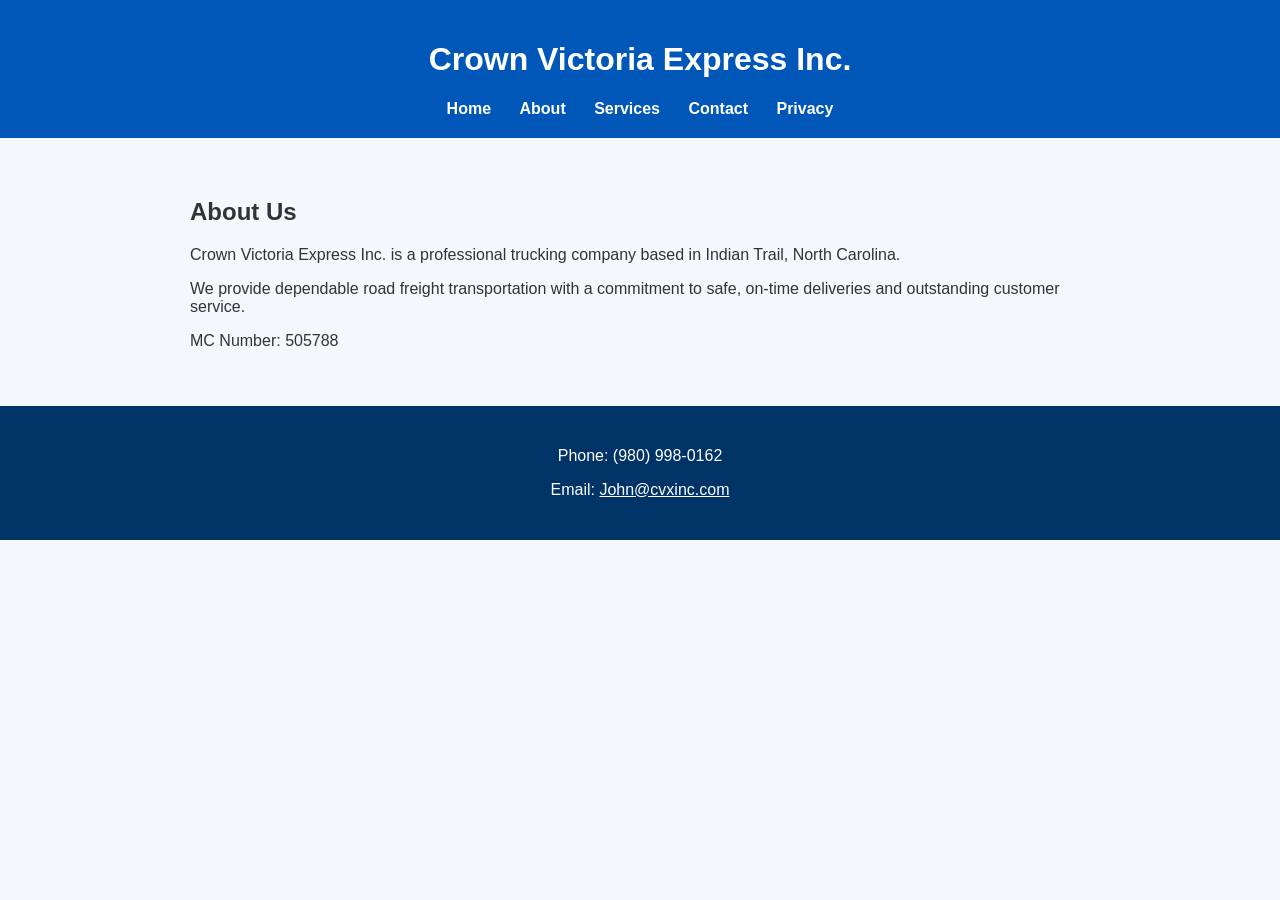
==== about.html @ d4f56d05 "Add About page for Crown Victoria Express Inc. This file contains the About page for Crown Victoria " ====
<!DOCTYPE html>
<html lang="en">
<head>
<meta charset="UTF-8">
<meta name="viewport" content="width=device-width, initial-scale=1.0">
<title>About - Crown Victoria Express Inc.</title>
<link rel="stylesheet" href="style.css">
</head>

<body>

<header>
<h1>Crown Victoria Express Inc.</h1>

<nav>
<a href="index.html">Home</a>
<a href="about.html">About</a>
<a href="services.html">Services</a>
<a href="contact.html">Contact</a>
<a href="privacy.html">Privacy</a>
</nav>
</header>

<section>

<h2>About Us</h2>

<p>
Crown Victoria Express Inc. is a professional trucking company based in
Indian Trail, North Carolina.
</p>

<p>
We provide dependable road freight transportation with a commitment to
safe, on-time deliveries and outstanding customer service.
</p>

<p>
MC Number: 505788
</p>

</section>

<footer>

<p>Phone: (980) 998-0162</p>

<p>Email:
<a href="mailto:John@cvxinc.com">
John@cvxinc.com
</a>
</p>

</footer>

</body>
</html>
---- style.css ----
body {
    margin: 0;
    font-family: Arial, Helvetica, sans-serif;
    background: #f4f7fb;
    color: #333;
}

header {
    background: #0057b8;
    color: white;
    padding: 20px;
    text-align: center;
}

nav {
    margin-top: 10px;
}

nav a {
    color: white;
    text-decoration: none;
    margin: 0 12px;
    font-weight: bold;
}

nav a:hover {
    text-decoration: underline;
}

.hero {
    background: #e9f3ff;
    text-align: center;
    padding: 60px 20px;
}

.button {
    display: inline-block;
    background: #0057b8;
    color: white;
    padding: 12px 24px;
    text-decoration: none;
    border-radius: 5px;
    margin-top: 20px;
}

section {
    max-width: 900px;
    margin: auto;
    padding: 40px 20px;
}

footer {
    background: #003366;
    color: white;
    text-align: center;
    padding: 25px;
}

footer a {
    color: white;
}
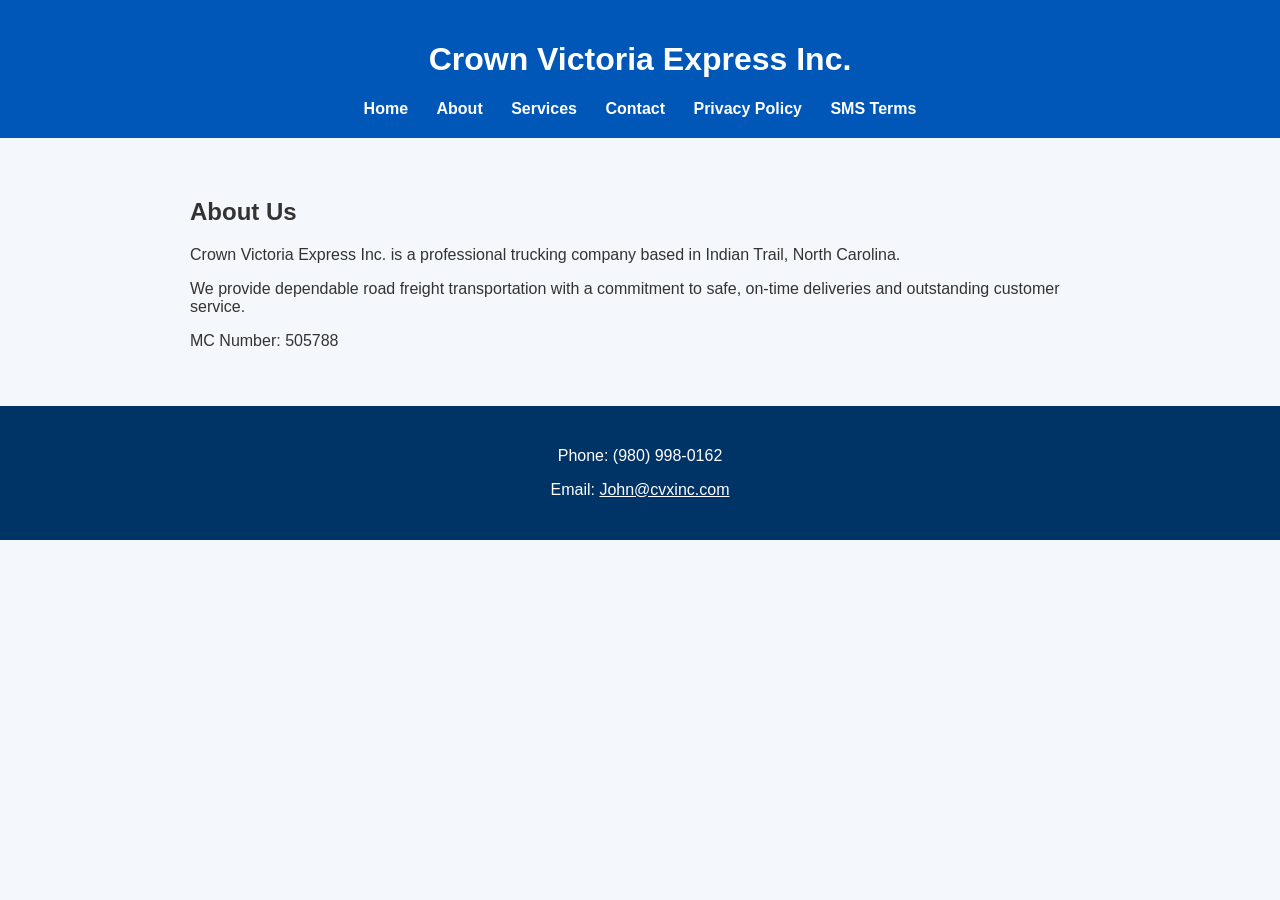
==== commit 305eb9f8: "Update navigation links in about.html Added 'Privacy Policy' and 'SMS Terms' links to navigation." ====
--- a/about.html
+++ b/about.html
@@ -13,12 +13,14 @@
 <h1>Crown Victoria Express Inc.</h1>
 
 <nav>
-<a href="index.html">Home</a>
-<a href="about.html">About</a>
-<a href="services.html">Services</a>
-<a href="contact.html">Contact</a>
-<a href="privacy.html">Privacy</a>
+    <a href="index.html">Home</a>
+    <a href="about.html">About</a>
+    <a href="services.html">Services</a>
+    <a href="contact.html">Contact</a>
+    <a href="privacy.html">Privacy Policy</a>
+    <a href="sms-terms.html">SMS Terms</a>
 </nav>
+  
 </header>
 
 <section>
